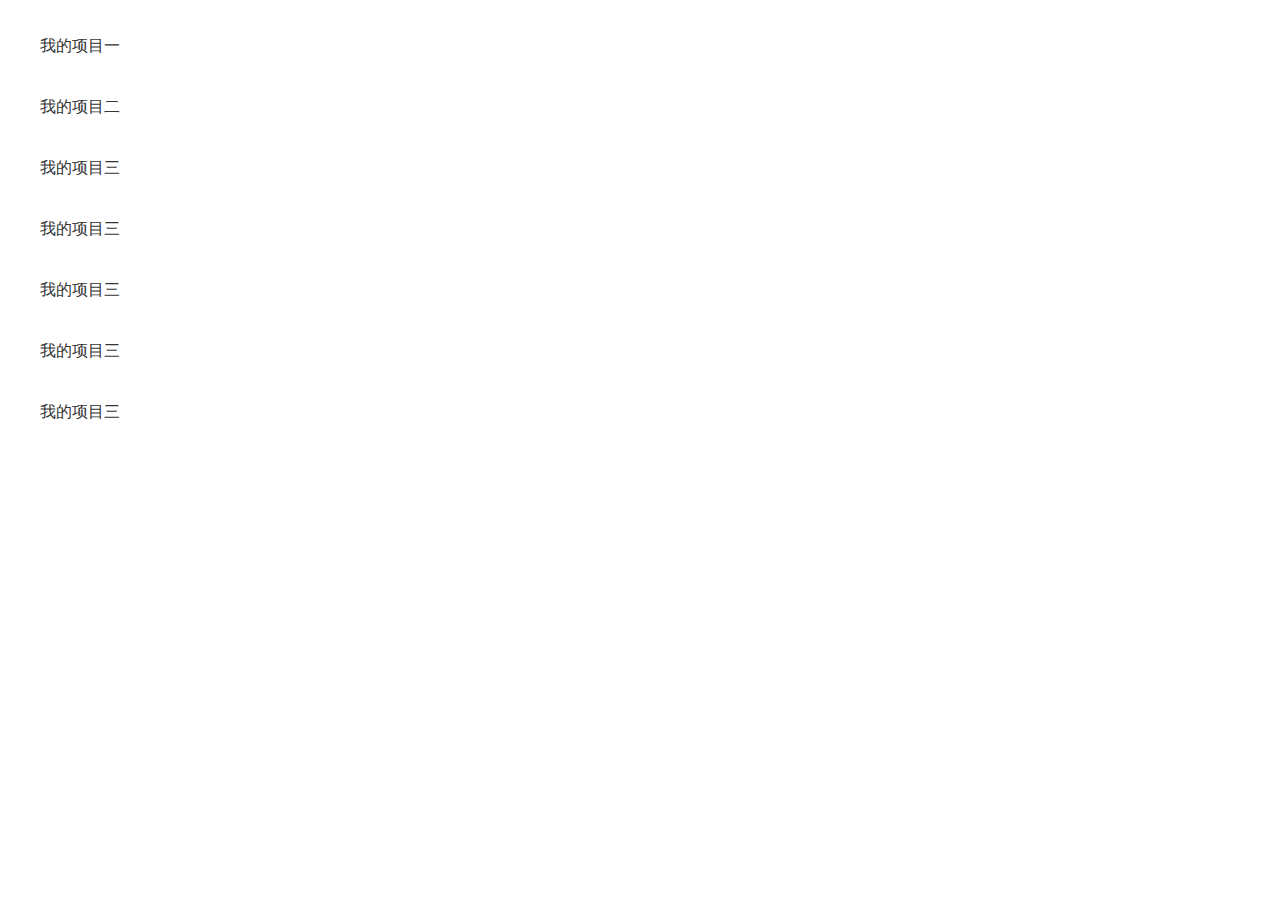
==== index.html @ a3951103 "Add files via upload" ====
<!DOCTYPE html>
<html>
<head>
<meta charset="utf-8">
<meta http-equiv="X-UA-Compatible" content="IE=edge,chrome=1">
<title>轮播</title>
<meta name="description" content="">
<meta name="keywords" content="">
<link href="" rel="stylesheet">
<script src="jquery.js"></script>
<style>
	li{
		list-style: none;
	}
	a{
		text-decoration: none;
		color: #333;
	}
	a:hover{
		color: #ccc;
	}
	html,body{
		margin: 0;
		padding: 0;
	}
	li{
		padding: 20px 0;
	}
</style>
</head>
<body>
<ul>
	<li><a href="https://sophiabrook.github.io/my-project/boai">我的项目一</a></li>
	<li><a href="https://sophiabrook.github.io/my-project/sg">我的项目二</a></li>
	<li><a href="https://sophiabrook.github.io/my-project/sgwenxiq">我的项目三</a>
	<li><a href="https://sophiabrook.github.io/my-project/sgyake">我的项目三</a>
	<li><a href="https://sophiabrook.github.io/my-project/wz">我的项目三</a>
	<li><a href="https://sophiabrook.github.io/my-project/yd">我的项目三</a>
	<li><a href="https://sophiabrook.github.io/my-project/zw体检科首页wap">我的项目三</a></li>
</ul>
   
</body>
</html>
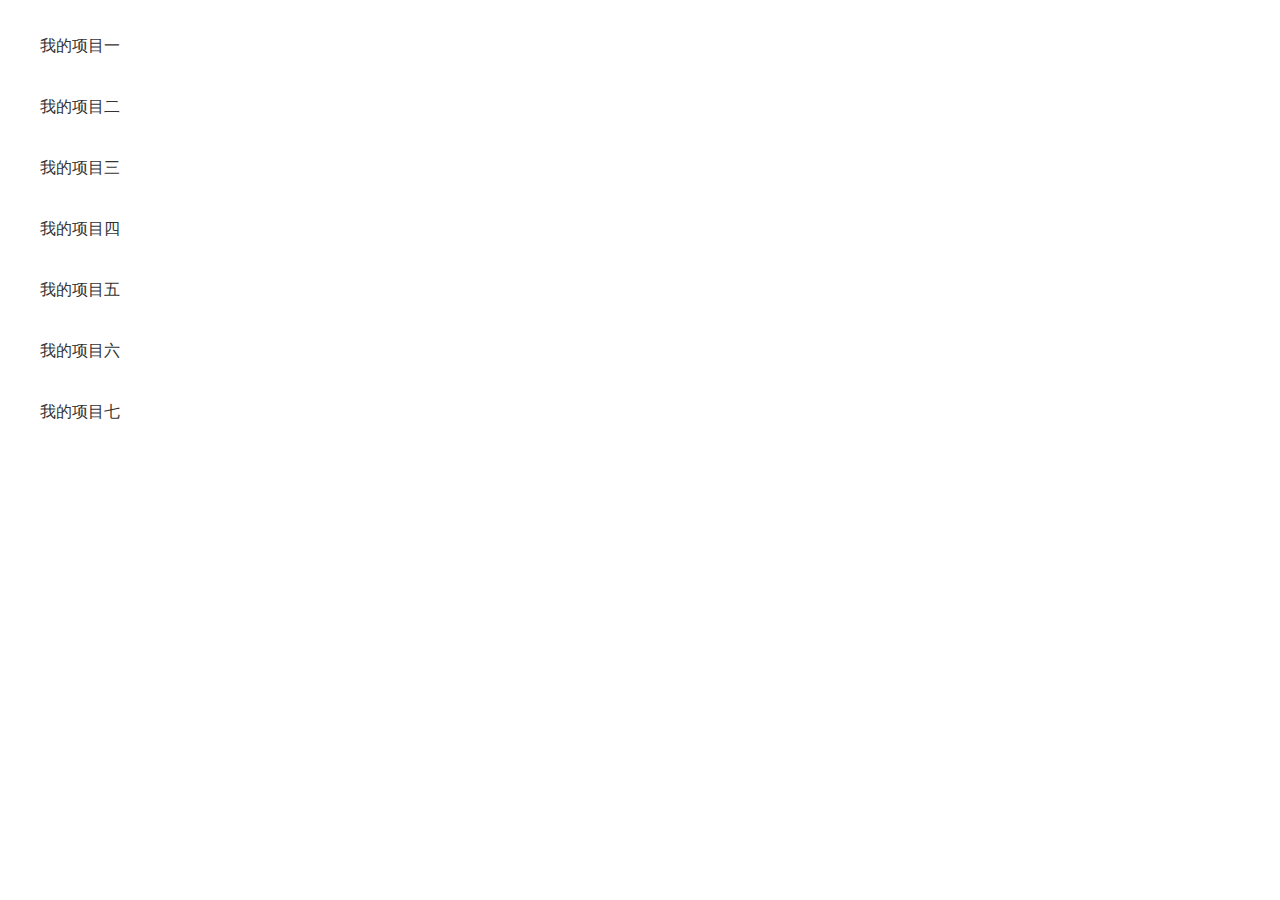
==== commit 9185d3ae: "Add files via upload" ====
--- a/index.html
+++ b/index.html
@@ -3,7 +3,7 @@
 <head>
 <meta charset="utf-8">
 <meta http-equiv="X-UA-Compatible" content="IE=edge,chrome=1">
-<title>轮播</title>
+<title>我的工作项目</title>
 <meta name="description" content="">
 <meta name="keywords" content="">
 <link href="" rel="stylesheet">
@@ -33,10 +33,10 @@
 	<li><a href="https://sophiabrook.github.io/my-project/boai">我的项目一</a></li>
 	<li><a href="https://sophiabrook.github.io/my-project/sg">我的项目二</a></li>
 	<li><a href="https://sophiabrook.github.io/my-project/sgwenxiq">我的项目三</a>
-	<li><a href="https://sophiabrook.github.io/my-project/sgyake">我的项目三</a>
-	<li><a href="https://sophiabrook.github.io/my-project/wz">我的项目三</a>
-	<li><a href="https://sophiabrook.github.io/my-project/yd">我的项目三</a>
-	<li><a href="https://sophiabrook.github.io/my-project/zw体检科首页wap">我的项目三</a></li>
+	<li><a href="https://sophiabrook.github.io/my-project/sgyake">我的项目四</a>
+	<li><a href="https://sophiabrook.github.io/my-project/wz">我的项目五</a>
+	<li><a href="https://sophiabrook.github.io/my-project/yd">我的项目六</a>
+	<li><a href="https://sophiabrook.github.io/my-project/zw体检科首页wap">我的项目七</a></li>
 </ul>
    
 </body>
